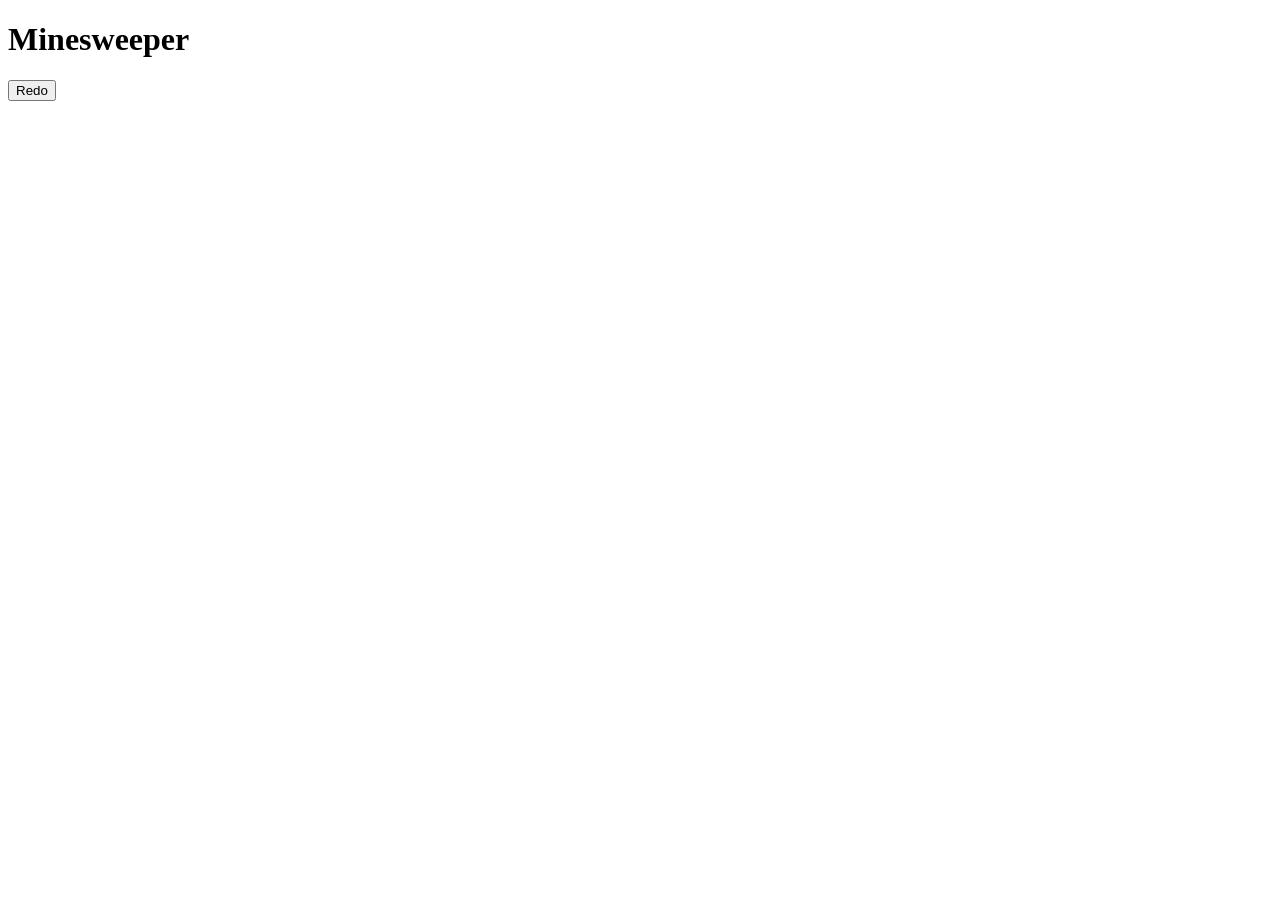
==== minesweeper/index.html @ 7bda7871 "Rename index.html to minesweeper/index.html" ====
<!DOCTYPE html>
<html>
<head>
    <title>Minesweeper Game</title>
</head>
<link rel="stylesheet" href="styles.css">

<body>
    <h1 id="name">Minesweeper</h1>
    <div id="gameBoard"></div>
    <h2 id="gameOver"></h2>
    <button onclick="restart()">Redo</button>
</body>
<script src="script.js"></script>

</html>
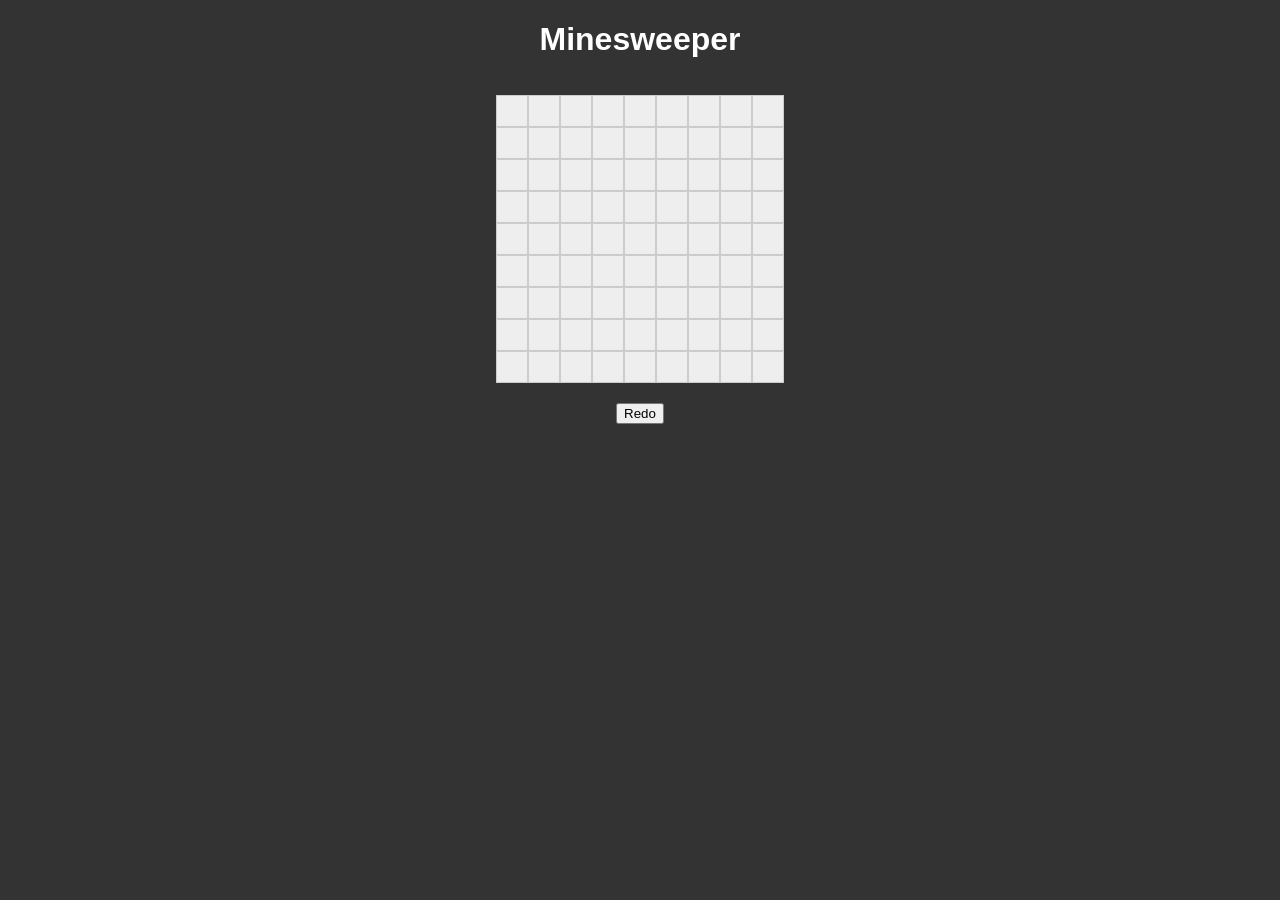
==== commit 518b466f: "Refactor index.html to include CSS and game logic" ====
--- a/minesweeper/index.html
+++ b/minesweeper/index.html
@@ -3,7 +3,56 @@
 <head>
     <title>Minesweeper Game</title>
 </head>
-<link rel="stylesheet" href="styles.css">
+<style>
+    body { 
+  font-family: Arial, sans-serif; 
+  text-align: center; 
+  background-color: #333; 
+} 
+
+.board { 
+  display: inline-block; 
+  margin: 20px; 
+} 
+
+.cell { 
+  width: 30px; 
+  height: 30px; 
+  border: 1px solid #ccc; 
+  display: inline-block; 
+  text-align: center; 
+  vertical-align: middle; 
+  font-size: 20px; 
+  cursor: pointer; 
+  background-color: #eee; 
+  
+  color: #333; 
+  line-height: 30px; 
+} 
+
+.revealed { 
+  background-color: #ccc; 
+  color: #000; 
+  font-weight: bold; 
+} 
+
+.mine { 
+  background-color: red; 
+} 
+
+#gameOver { 
+  color: red; 
+} 
+
+button { 
+  cursor: pointer; 
+} 
+
+#name { 
+  color: white; 
+  padding-bottom: 15px; 
+}
+</style>
 
 <body>
     <h1 id="name">Minesweeper</h1>
@@ -11,6 +60,198 @@
     <h2 id="gameOver"></h2>
     <button onclick="restart()">Redo</button>
 </body>
-<script src="script.js"></script>
+<script>
+    let gameOver = false;
+const numRows = 9;
+const numCols = 9;
+const numMines = 10;
+
+const gameBoard =
+    document.getElementById(
+        "gameBoard"
+    );
+let board = [];
+
+function initializeBoard() {
+    for (let i = 0; i < numRows; i++) {
+        board[i] = [];
+        for (
+            let j = 0;
+            j < numCols;
+            j++
+        ) {
+            board[i][j] = {
+                isMine: false,
+                revealed: false,
+                count: 0,
+            };
+        }
+    }
+
+    // Place mines randomly
+    let minesPlaced = 0;
+    while (minesPlaced < numMines) {
+        const row = Math.floor(
+            Math.random() * numRows
+        );
+        const col = Math.floor(
+            Math.random() * numCols
+        );
+        if (!board[row][col].isMine) {
+            board[row][
+                col
+            ].isMine = true;
+            minesPlaced++;
+        }
+    }
+
+    // Calculate counts
+    for (let i = 0; i < numRows; i++) {
+        for (
+            let j = 0;
+            j < numCols;
+            j++
+        ) {
+            if (!board[i][j].isMine) {
+                let count = 0;
+                for (
+                    let dx = -1;
+                    dx <= 1;
+                    dx++
+                ) {
+                    for (
+                        let dy = -1;
+                        dy <= 1;
+                        dy++
+                    ) {
+                        const ni =
+                            i + dx;
+                        const nj =
+                            j + dy;
+                        if (
+                            ni >= 0 &&
+                            ni <
+                                numRows &&
+                            nj >= 0 &&
+                            nj <
+                                numCols &&
+                            board[ni][
+                                nj
+                            ].isMine
+                        ) {
+                            count++;
+                        }
+                    }
+                }
+                board[i][j].count =
+                    count;
+            }
+        }
+    }
+}
+
+function revealCell(row, col) {
+    if (gameOver) {
+        return;
+    }
+    if (
+        row < 0 ||
+        row >= numRows ||
+        col < 0 ||
+        col >= numCols ||
+        board[row][col].revealed
+    ) {
+        return;
+    }
+
+    board[row][col].revealed = true;
+
+    if (board[row][col].isMine) {
+        // Handle game over
+        gameOver = true;
+        document.getElementById("gameOver").innerHTML = "Game over!";
+        //alert("Game Over!");
+        
+    } else if (
+        board[row][col].count === 0
+    ) {
+        // If cell has no mines nearby,
+        // Reveal adjacent cells
+        for (
+            let dx = -1;
+            dx <= 1;
+            dx++
+        ) {
+            for (
+                let dy = -1;
+                dy <= 1;
+                dy++
+            ) {
+                revealCell(
+                    row + dx,
+                    col + dy
+                );
+            }
+        }
+    }
+
+    renderBoard();
+}
+function restart() {
+    location.reload();
+}
+function renderBoard() {
+    gameBoard.innerHTML = "";
+
+    for (let i = 0; i < numRows; i++) {
+        for (
+            let j = 0;
+            j < numCols;
+            j++
+        ) {
+            const cell =
+                document.createElement(
+                    "div"
+                );
+            cell.className = "cell";
+            if (board[i][j].revealed) {
+                cell.classList.add(
+                    "revealed"
+                );
+                if (
+                    board[i][j].isMine
+                ) {
+                    cell.classList.add(
+                        "mine"
+                    );
+                    cell.textContent =
+                        "X";
+                } else if (
+                    board[i][j].count >
+                    0
+                ) {
+                    cell.textContent =
+                        board[i][
+                            j
+                        ].count;
+                }
+            }
+            if (!gameOver) {
+            cell.addEventListener(
+                "click",
+                () => revealCell(i, j)
+            );
+            }
+            gameBoard.appendChild(cell);
+        }
+        gameBoard.appendChild(
+            document.createElement("br")
+        );
+    }
+}
+
+initializeBoard();
+renderBoard();
+</script>
 
 </html>
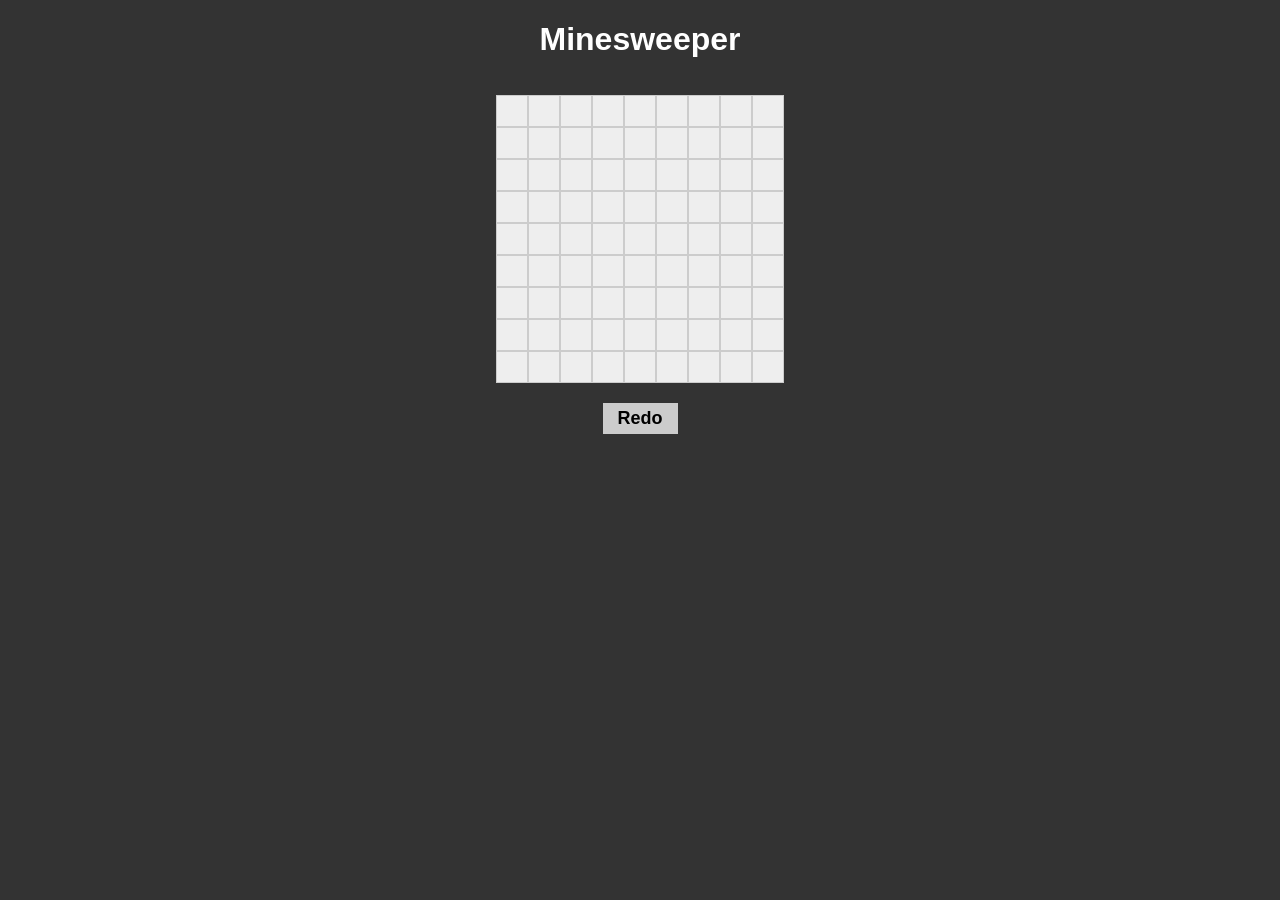
==== commit 75183efa: "Refactor Minesweeper HTML and styles Updated HTML structure and styles for the Minesweeper game, inc" ====
--- a/minesweeper/index.html
+++ b/minesweeper/index.html
@@ -45,8 +45,20 @@
 } 
 
 button { 
-  cursor: pointer; 
-} 
+  cursor: pointer;
+  background-color: #ccc;
+  border: none;
+  font-size: large;
+  font-weight: bold;
+  padding-right: 15px;
+  padding-left: 15px;
+  padding-top: 5px;
+  padding-bottom: 5px;
+}
+
+button:hover{
+    background-color: white;
+}
 
 #name { 
   color: white; 
